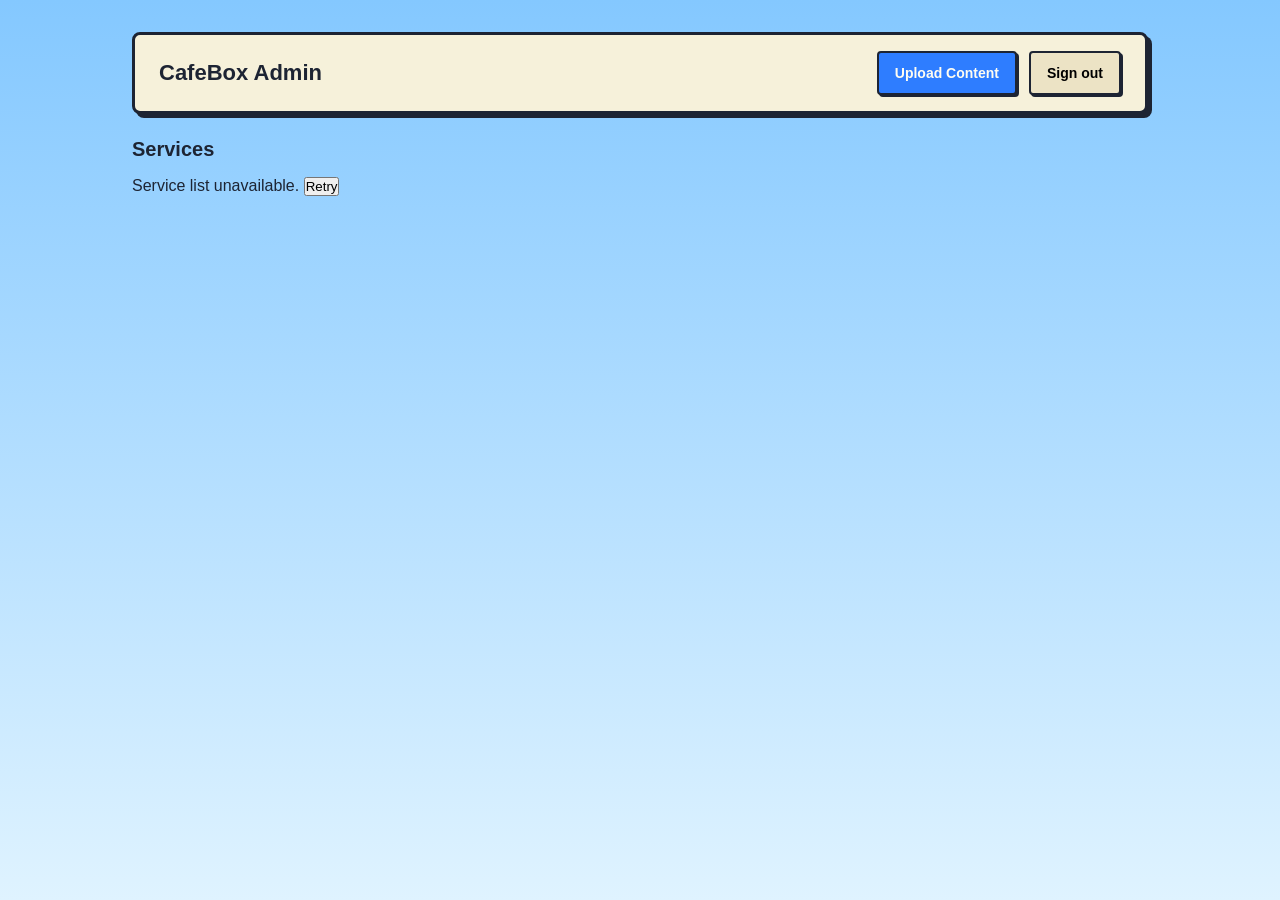
==== ansible/roles/admin/files/frontend/dashboard.html @ 4ad43b3a "feat: complete all stage-1-admin-ui tasks (1.02, 1.05-1.12) Co-authored-by: trydydd <10699209+trydyd" ====
<!DOCTYPE html>
<html lang="en">
<head>
  <meta charset="UTF-8" />
  <meta name="viewport" content="width=device-width, initial-scale=1.0" />
  <title>CafeBox — Dashboard</title>
  <style>
    /* Design tokens — STYLEGUIDE.md §4 */
    :root {
      --bg-sky-top: #84c8ff;
      --bg-sky-bottom: #dff3ff;
      --surface-1: #f6f1da;
      --surface-2: #ece3c5;
      --surface-3: #d7c79a;
      --ink-strong: #1d2433;
      --ink-soft: #36445e;
      --ink-inverse: #fffdf2;
      --accent-primary: #e85d44;
      --accent-primary-hover: #c94c33;
      --accent-secondary: #2e7dff;
      --accent-secondary-hover: #1a6de0;
      --accent-success: #2f9e44;
      --accent-danger: #c92a2a;
      --accent-warning: #d97706;
      --tile-enabled: #fff8dc;
      --tile-disabled: #d9d2b2;
      --border-strong: #1d2433;
      --shadow-pixel: 4px 4px 0 #1d2433;
      --focus-ring: #2e7dff;
      --space-1: 4px;
      --space-2: 8px;
      --space-3: 12px;
      --space-4: 16px;
      --space-5: 24px;
      --space-6: 32px;
      --radius-sm: 4px;
      --radius-md: 8px;
    }

    *, *::before, *::after { box-sizing: border-box; margin: 0; padding: 0; }

    body {
      font-family: Verdana, Tahoma, sans-serif;
      font-size: 16px;
      background: linear-gradient(180deg, var(--bg-sky-top) 0%, var(--bg-sky-bottom) 100%);
      min-height: 100vh;
      color: var(--ink-strong);
    }

    .page { max-width: 1080px; margin: 0 auto; padding: var(--space-4); }
    @media (min-width: 600px)  { .page { padding: var(--space-5); } }
    @media (min-width: 1024px) { .page { padding: var(--space-6); } }

    /* Header bar */
    .header {
      background: var(--surface-1);
      border: 3px solid var(--border-strong);
      box-shadow: var(--shadow-pixel);
      border-radius: var(--radius-md);
      padding: var(--space-4) var(--space-5);
      display: flex;
      align-items: center;
      justify-content: space-between;
      margin-bottom: var(--space-5);
      flex-wrap: wrap;
      gap: var(--space-3);
    }

    .header h1 { font-size: 22px; }

    /* Logout button */
    .btn-logout {
      padding: var(--space-2) var(--space-4);
      background: var(--surface-2);
      border: 2px solid var(--border-strong);
      border-radius: var(--radius-sm);
      box-shadow: 2px 2px 0 var(--border-strong);
      font-family: inherit;
      font-size: 14px;
      font-weight: bold;
      cursor: pointer;
      min-height: 44px;
      transition: background 120ms;
    }

    .btn-logout:hover { background: var(--surface-3); }
    .btn-logout:focus-visible { outline: 3px solid var(--focus-ring); outline-offset: 2px; }
    .btn-logout:disabled { opacity: 0.6; cursor: not-allowed; }

    /* Upload link */
    .upload-link {
      padding: var(--space-2) var(--space-4);
      background: var(--accent-secondary);
      color: var(--ink-inverse);
      border: 2px solid var(--border-strong);
      border-radius: var(--radius-sm);
      box-shadow: 2px 2px 0 var(--border-strong);
      font-family: inherit;
      font-size: 14px;
      font-weight: bold;
      text-decoration: none;
      display: inline-block;
      min-height: 44px;
      line-height: calc(44px - 2 * var(--space-2) - 4px);
    }

    .upload-link:hover { background: var(--accent-secondary-hover); }
    .upload-link:focus-visible { outline: 3px solid var(--focus-ring); outline-offset: 2px; }

    /* Service tile grid — STYLEGUIDE.md §7.3 */
    .services-section h2 {
      font-size: 20px;
      margin-bottom: var(--space-4);
    }

    .tile-grid {
      display: grid;
      grid-template-columns: 1fr;
      gap: var(--space-4);
    }

    @media (min-width: 480px)  { .tile-grid { grid-template-columns: repeat(2, 1fr); } }
    @media (min-width: 900px)  { .tile-grid { grid-template-columns: repeat(3, 1fr); } }

    .tile {
      border: 3px solid var(--border-strong);
      box-shadow: var(--shadow-pixel);
      border-radius: var(--radius-md);
      padding: var(--space-4);
    }

    .tile--enabled  { background: var(--tile-enabled); }
    .tile--disabled { background: var(--tile-disabled); }

    .tile-name {
      font-size: 18px;
      font-weight: bold;
      margin-bottom: var(--space-2);
    }

    .tile-status {
      font-size: 14px;
      color: var(--ink-soft);
      margin-bottom: var(--space-3);
      min-height: 20px;
    }

    .tile-status--running { color: var(--accent-success); font-weight: bold; }
    .tile-status--stopped { color: var(--accent-danger);  font-weight: bold; }

    .tile-actions {
      display: flex;
      gap: var(--space-2);
      flex-wrap: wrap;
    }

    /* Action buttons */
    .btn-action {
      padding: var(--space-2) var(--space-3);
      border: 2px solid var(--border-strong);
      border-radius: var(--radius-sm);
      box-shadow: 2px 2px 0 var(--border-strong);
      font-family: inherit;
      font-size: 13px;
      font-weight: bold;
      cursor: pointer;
      min-height: 44px;
      transition: background 120ms, opacity 120ms;
    }

    .btn-action:focus-visible { outline: 3px solid var(--focus-ring); outline-offset: 2px; }
    .btn-action:disabled { opacity: 0.5; cursor: not-allowed; }

    @media (prefers-reduced-motion: reduce) {
      .btn-action, .btn-logout { transition: none; }
    }

    .btn-start   { background: var(--accent-success); color: var(--ink-inverse); }
    .btn-stop    { background: var(--accent-danger);  color: var(--ink-inverse); }
    .btn-restart { background: var(--accent-warning); color: var(--ink-inverse); }

    .btn-start:hover   { filter: brightness(1.1); }
    .btn-stop:hover    { filter: brightness(1.1); }
    .btn-restart:hover { filter: brightness(1.1); }

    /* Notification bar */
    .notification {
      position: fixed;
      bottom: var(--space-5);
      left: 50%;
      transform: translateX(-50%);
      background: var(--ink-strong);
      color: var(--ink-inverse);
      padding: var(--space-3) var(--space-5);
      border-radius: var(--radius-md);
      font-size: 14px;
      opacity: 0;
      transition: opacity 180ms;
      pointer-events: none;
      white-space: nowrap;
      z-index: 100;
    }

    .notification--visible { opacity: 1; }
  </style>
</head>
<body>
  <div class="page">
    <!-- Header -->
    <header class="header" role="banner">
      <h1>CafeBox Admin</h1>
      <nav aria-label="Admin navigation" style="display:flex;gap:var(--space-3);align-items:center;">
        <a class="upload-link" href="/admin/upload.html">Upload Content</a>
        <button class="btn-logout" id="logout-btn" type="button">Sign out</button>
      </nav>
    </header>

    <!-- Service tiles -->
    <section class="services-section" aria-labelledby="services-heading">
      <h2 id="services-heading">Services</h2>
      <div class="tile-grid" id="tile-grid" aria-live="polite" aria-label="Services"></div>
    </section>
  </div>

  <!-- Toast notification -->
  <div class="notification" id="notification" role="status" aria-live="polite"></div>

  <script>
    (function () {
      "use strict";

      var tileGrid    = document.getElementById("tile-grid");
      var notification = document.getElementById("notification");
      var logoutBtn   = document.getElementById("logout-btn");
      var _notifyTimer = null;

      /* ---------------------------------------------------------------- */
      /* CSRF helper                                                        */
      /* ---------------------------------------------------------------- */
      function getCsrfToken() {
        var match = document.cookie.match(/(?:^|;\s*)csrf_token=([^;]*)/);
        return match ? decodeURIComponent(match[1]) : "";
      }

      /* ---------------------------------------------------------------- */
      /* Toast notification                                                */
      /* ---------------------------------------------------------------- */
      function showNotice(msg) {
        clearTimeout(_notifyTimer);
        notification.textContent = msg;
        notification.classList.add("notification--visible");
        _notifyTimer = setTimeout(function () {
          notification.classList.remove("notification--visible");
        }, 3000);
      }

      /* ---------------------------------------------------------------- */
      /* Service action (start / stop / restart)                           */
      /* ---------------------------------------------------------------- */
      function runAction(serviceId, action, btns) {
        /* Disable all buttons on this tile while the request is in flight */
        btns.forEach(function (b) { b.disabled = true; });

        fetch("/api/admin/services/" + serviceId + "/" + action, {
          method: "POST",
          credentials: "same-origin",
          headers: { "X-CSRF-Token": getCsrfToken() }
        })
          .then(function (res) {
            if (res.ok) {
              showNotice(serviceId + " " + action + "ed");
              /* Refresh the tile status after a short delay */
              setTimeout(fetchAndRender, 800);
            } else {
              return res.json().then(function (d) {
                showNotice("Error: " + (d.detail || action + " failed"));
              });
            }
          })
          .catch(function () {
            showNotice("Network error — could not " + action + " " + serviceId);
          })
          .finally(function () {
            btns.forEach(function (b) { b.disabled = false; });
          });
      }

      /* ---------------------------------------------------------------- */
      /* Build a single service tile element                               */
      /* ---------------------------------------------------------------- */
      function buildTile(svc) {
        var enabled = !!svc.enabled;
        var article = document.createElement("article");
        article.className = "tile " + (enabled ? "tile--enabled" : "tile--disabled");
        article.dataset.serviceId = svc.id;

        var nameEl = document.createElement("p");
        nameEl.className = "tile-name";
        nameEl.textContent = svc.name || svc.id;

        var statusEl = document.createElement("p");
        statusEl.className = "tile-status";
        statusEl.textContent = enabled ? "Enabled" : "Unavailable on this box";

        article.appendChild(nameEl);
        article.appendChild(statusEl);

        if (enabled) {
          var actions = document.createElement("div");
          actions.className = "tile-actions";

          var btns = [];

          [
            { label: "Start",   cls: "btn-start",   action: "start"   },
            { label: "Stop",    cls: "btn-stop",     action: "stop"    },
            { label: "Restart", cls: "btn-restart",  action: "restart" }
          ].forEach(function (def) {
            var btn = document.createElement("button");
            btn.type = "button";
            btn.className = "btn-action " + def.cls;
            btn.textContent = def.label;
            btn.setAttribute("aria-label", def.label + " " + (svc.name || svc.id));
            btn.addEventListener("click", function () {
              runAction(svc.id, def.action, btns);
            });
            btns.push(btn);
            actions.appendChild(btn);
          });

          article.appendChild(actions);
        }

        return article;
      }

      /* ---------------------------------------------------------------- */
      /* Fetch service list and render tiles                               */
      /* ---------------------------------------------------------------- */
      function fetchAndRender() {
        fetch("/api/public/services/status", { credentials: "same-origin" })
          .then(function (res) {
            if (!res.ok) throw new Error("HTTP " + res.status);
            return res.json();
          })
          .then(function (data) {
            var services = Array.isArray(data.services) ? data.services : [];
            tileGrid.innerHTML = "";
            if (services.length === 0) {
              var msg = document.createElement("p");
              msg.textContent = "No services are enabled yet.";
              tileGrid.appendChild(msg);
              return;
            }
            services.forEach(function (svc) {
              tileGrid.appendChild(buildTile(svc));
            });
          })
          .catch(function () {
            tileGrid.innerHTML = "<p>Service list unavailable. <button type=\"button\" id=\"retry-btn\">Retry</button></p>";
            document.getElementById("retry-btn").addEventListener("click", fetchAndRender);
          });
      }

      /* ---------------------------------------------------------------- */
      /* Logout                                                            */
      /* ---------------------------------------------------------------- */
      logoutBtn.addEventListener("click", function () {
        logoutBtn.disabled = true;
        fetch("/api/admin/logout", {
          method: "POST",
          credentials: "same-origin",
          headers: { "X-CSRF-Token": getCsrfToken() }
        })
          .then(function () {
            window.location.href = "/admin/login.html";
          })
          .catch(function () {
            logoutBtn.disabled = false;
            showNotice("Logout failed — please try again.");
          });
      });

      /* ---------------------------------------------------------------- */
      /* Initialise                                                        */
      /* ---------------------------------------------------------------- */
      fetchAndRender();
    })();
  </script>
</body>
</html>
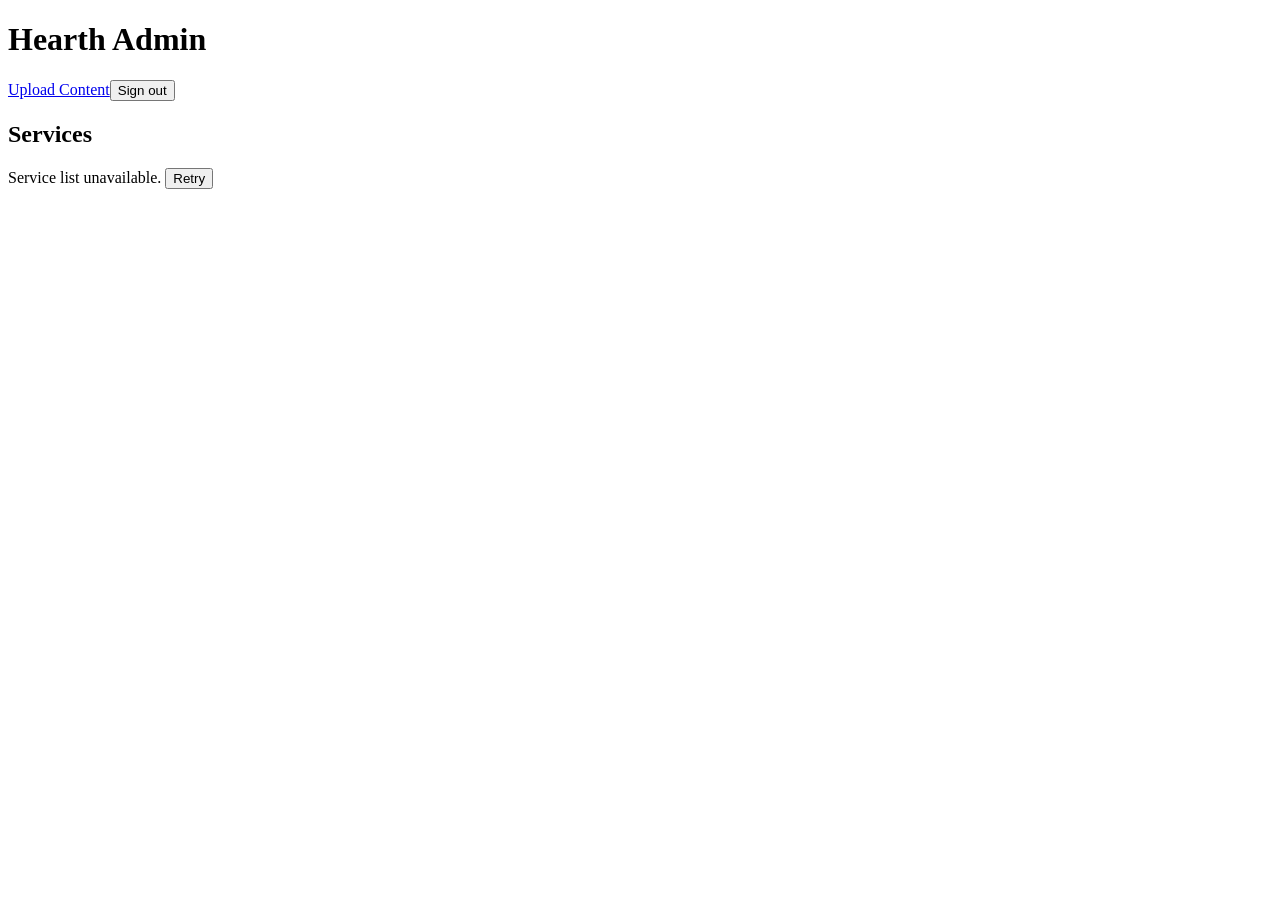
==== commit 287980b4: "functional chat MVP" ====
--- a/ansible/roles/admin/files/frontend/dashboard.html
+++ b/ansible/roles/admin/files/frontend/dashboard.html
@@ -3,248 +3,41 @@
 <head>
   <meta charset="UTF-8" />
   <meta name="viewport" content="width=device-width, initial-scale=1.0" />
-  <title>CafeBox — Dashboard</title>
-  <style>
-    /* Design tokens — STYLEGUIDE.md §4 */
-    :root {
-      --bg-sky-top: #84c8ff;
-      --bg-sky-bottom: #dff3ff;
-      --surface-1: #f6f1da;
-      --surface-2: #ece3c5;
-      --surface-3: #d7c79a;
-      --ink-strong: #1d2433;
-      --ink-soft: #36445e;
-      --ink-inverse: #fffdf2;
-      --accent-primary: #e85d44;
-      --accent-primary-hover: #c94c33;
-      --accent-secondary: #2e7dff;
-      --accent-secondary-hover: #1a6de0;
-      --accent-success: #2f9e44;
-      --accent-danger: #c92a2a;
-      --accent-warning: #d97706;
-      --tile-enabled: #fff8dc;
-      --tile-disabled: #d9d2b2;
-      --border-strong: #1d2433;
-      --shadow-pixel: 4px 4px 0 #1d2433;
-      --focus-ring: #2e7dff;
-      --space-1: 4px;
-      --space-2: 8px;
-      --space-3: 12px;
-      --space-4: 16px;
-      --space-5: 24px;
-      --space-6: 32px;
-      --radius-sm: 4px;
-      --radius-md: 8px;
-    }
-
-    *, *::before, *::after { box-sizing: border-box; margin: 0; padding: 0; }
-
-    body {
-      font-family: Verdana, Tahoma, sans-serif;
-      font-size: 16px;
-      background: linear-gradient(180deg, var(--bg-sky-top) 0%, var(--bg-sky-bottom) 100%);
-      min-height: 100vh;
-      color: var(--ink-strong);
-    }
-
-    .page { max-width: 1080px; margin: 0 auto; padding: var(--space-4); }
-    @media (min-width: 600px)  { .page { padding: var(--space-5); } }
-    @media (min-width: 1024px) { .page { padding: var(--space-6); } }
-
-    /* Header bar */
-    .header {
-      background: var(--surface-1);
-      border: 3px solid var(--border-strong);
-      box-shadow: var(--shadow-pixel);
-      border-radius: var(--radius-md);
-      padding: var(--space-4) var(--space-5);
-      display: flex;
-      align-items: center;
-      justify-content: space-between;
-      margin-bottom: var(--space-5);
-      flex-wrap: wrap;
-      gap: var(--space-3);
-    }
-
-    .header h1 { font-size: 22px; }
-
-    /* Logout button */
-    .btn-logout {
-      padding: var(--space-2) var(--space-4);
-      background: var(--surface-2);
-      border: 2px solid var(--border-strong);
-      border-radius: var(--radius-sm);
-      box-shadow: 2px 2px 0 var(--border-strong);
-      font-family: inherit;
-      font-size: 14px;
-      font-weight: bold;
-      cursor: pointer;
-      min-height: 44px;
-      transition: background 120ms;
-    }
-
-    .btn-logout:hover { background: var(--surface-3); }
-    .btn-logout:focus-visible { outline: 3px solid var(--focus-ring); outline-offset: 2px; }
-    .btn-logout:disabled { opacity: 0.6; cursor: not-allowed; }
-
-    /* Upload link */
-    .upload-link {
-      padding: var(--space-2) var(--space-4);
-      background: var(--accent-secondary);
-      color: var(--ink-inverse);
-      border: 2px solid var(--border-strong);
-      border-radius: var(--radius-sm);
-      box-shadow: 2px 2px 0 var(--border-strong);
-      font-family: inherit;
-      font-size: 14px;
-      font-weight: bold;
-      text-decoration: none;
-      display: inline-block;
-      min-height: 44px;
-      line-height: calc(44px - 2 * var(--space-2) - 4px);
-    }
-
-    .upload-link:hover { background: var(--accent-secondary-hover); }
-    .upload-link:focus-visible { outline: 3px solid var(--focus-ring); outline-offset: 2px; }
-
-    /* Service tile grid — STYLEGUIDE.md §7.3 */
-    .services-section h2 {
-      font-size: 20px;
-      margin-bottom: var(--space-4);
-    }
-
-    .tile-grid {
-      display: grid;
-      grid-template-columns: 1fr;
-      gap: var(--space-4);
-    }
-
-    @media (min-width: 480px)  { .tile-grid { grid-template-columns: repeat(2, 1fr); } }
-    @media (min-width: 900px)  { .tile-grid { grid-template-columns: repeat(3, 1fr); } }
-
-    .tile {
-      border: 3px solid var(--border-strong);
-      box-shadow: var(--shadow-pixel);
-      border-radius: var(--radius-md);
-      padding: var(--space-4);
-    }
-
-    .tile--enabled  { background: var(--tile-enabled); }
-    .tile--disabled { background: var(--tile-disabled); }
-
-    .tile-name {
-      font-size: 18px;
-      font-weight: bold;
-      margin-bottom: var(--space-2);
-    }
-
-    .tile-status {
-      font-size: 14px;
-      color: var(--ink-soft);
-      margin-bottom: var(--space-3);
-      min-height: 20px;
-    }
-
-    .tile-status--running { color: var(--accent-success); font-weight: bold; }
-    .tile-status--stopped { color: var(--accent-danger);  font-weight: bold; }
-
-    .tile-actions {
-      display: flex;
-      gap: var(--space-2);
-      flex-wrap: wrap;
-    }
-
-    /* Action buttons */
-    .btn-action {
-      padding: var(--space-2) var(--space-3);
-      border: 2px solid var(--border-strong);
-      border-radius: var(--radius-sm);
-      box-shadow: 2px 2px 0 var(--border-strong);
-      font-family: inherit;
-      font-size: 13px;
-      font-weight: bold;
-      cursor: pointer;
-      min-height: 44px;
-      transition: background 120ms, opacity 120ms;
-    }
-
-    .btn-action:focus-visible { outline: 3px solid var(--focus-ring); outline-offset: 2px; }
-    .btn-action:disabled { opacity: 0.5; cursor: not-allowed; }
-
-    @media (prefers-reduced-motion: reduce) {
-      .btn-action, .btn-logout { transition: none; }
-    }
-
-    .btn-start   { background: var(--accent-success); color: var(--ink-inverse); }
-    .btn-stop    { background: var(--accent-danger);  color: var(--ink-inverse); }
-    .btn-restart { background: var(--accent-warning); color: var(--ink-inverse); }
-
-    .btn-start:hover   { filter: brightness(1.1); }
-    .btn-stop:hover    { filter: brightness(1.1); }
-    .btn-restart:hover { filter: brightness(1.1); }
-
-    /* Notification bar */
-    .notification {
-      position: fixed;
-      bottom: var(--space-5);
-      left: 50%;
-      transform: translateX(-50%);
-      background: var(--ink-strong);
-      color: var(--ink-inverse);
-      padding: var(--space-3) var(--space-5);
-      border-radius: var(--radius-md);
-      font-size: 14px;
-      opacity: 0;
-      transition: opacity 180ms;
-      pointer-events: none;
-      white-space: nowrap;
-      z-index: 100;
-    }
-
-    .notification--visible { opacity: 1; }
-  </style>
+  <title>Hearth — Dashboard</title>
+  <link rel="stylesheet" href="/hearth.css" />
 </head>
 <body>
   <div class="page">
-    <!-- Header -->
     <header class="header" role="banner">
-      <h1>CafeBox Admin</h1>
+      <h1>Hearth Admin</h1>
       <nav aria-label="Admin navigation" style="display:flex;gap:var(--space-3);align-items:center;">
         <a class="upload-link" href="/admin/upload.html">Upload Content</a>
         <button class="btn-logout" id="logout-btn" type="button">Sign out</button>
       </nav>
     </header>
 
-    <!-- Service tiles -->
     <section class="services-section" aria-labelledby="services-heading">
       <h2 id="services-heading">Services</h2>
       <div class="tile-grid" id="tile-grid" aria-live="polite" aria-label="Services"></div>
     </section>
   </div>
 
-  <!-- Toast notification -->
   <div class="notification" id="notification" role="status" aria-live="polite"></div>
 
   <script>
     (function () {
       "use strict";
 
-      var tileGrid    = document.getElementById("tile-grid");
+      var tileGrid     = document.getElementById("tile-grid");
       var notification = document.getElementById("notification");
-      var logoutBtn   = document.getElementById("logout-btn");
+      var logoutBtn    = document.getElementById("logout-btn");
       var _notifyTimer = null;
 
-      /* ---------------------------------------------------------------- */
-      /* CSRF helper                                                        */
-      /* ---------------------------------------------------------------- */
       function getCsrfToken() {
         var match = document.cookie.match(/(?:^|;\s*)csrf_token=([^;]*)/);
         return match ? decodeURIComponent(match[1]) : "";
       }
 
-      /* ---------------------------------------------------------------- */
-      /* Toast notification                                                */
-      /* ---------------------------------------------------------------- */
       function showNotice(msg) {
         clearTimeout(_notifyTimer);
         notification.textContent = msg;
@@ -254,11 +47,7 @@
         }, 3000);
       }
 
-      /* ---------------------------------------------------------------- */
-      /* Service action (start / stop / restart)                           */
-      /* ---------------------------------------------------------------- */
       function runAction(serviceId, action, btns) {
-        /* Disable all buttons on this tile while the request is in flight */
         btns.forEach(function (b) { b.disabled = true; });
 
         fetch("/api/admin/services/" + serviceId + "/" + action, {
@@ -269,7 +58,6 @@
           .then(function (res) {
             if (res.ok) {
               showNotice(serviceId + " " + action + "ed");
-              /* Refresh the tile status after a short delay */
               setTimeout(fetchAndRender, 800);
             } else {
               return res.json().then(function (d) {
@@ -285,25 +73,33 @@
           });
       }
 
-      /* ---------------------------------------------------------------- */
-      /* Build a single service tile element                               */
-      /* ---------------------------------------------------------------- */
       function buildTile(svc) {
         var enabled = !!svc.enabled;
         var article = document.createElement("article");
-        article.className = "tile " + (enabled ? "tile--enabled" : "tile--disabled");
+        article.className = "tile tile--static " + (enabled ? "tile--enabled" : "tile--disabled");
         article.dataset.serviceId = svc.id;
 
         var nameEl = document.createElement("p");
         nameEl.className = "tile-name";
         nameEl.textContent = svc.name || svc.id;
 
-        var statusEl = document.createElement("p");
-        statusEl.className = "tile-status";
-        statusEl.textContent = enabled ? "Enabled" : "Unavailable on this box";
+        var badges = document.createElement("div");
+        badges.className = "tile-badges";
+
+        var enabledBadge = document.createElement("span");
+        enabledBadge.className = "badge " + (enabled ? "badge--enabled" : "badge--disabled");
+        enabledBadge.textContent = enabled ? "Enabled" : "Disabled";
+        badges.appendChild(enabledBadge);
+
+        if (enabled) {
+          var runningBadge = document.createElement("span");
+          runningBadge.className = "badge " + (svc.running ? "badge--running" : "badge--stopped");
+          runningBadge.textContent = svc.running ? "Running" : "Stopped";
+          badges.appendChild(runningBadge);
+        }
 
         article.appendChild(nameEl);
-        article.appendChild(statusEl);
+        article.appendChild(badges);
 
         if (enabled) {
           var actions = document.createElement("div");
@@ -334,12 +130,10 @@
         return article;
       }
 
-      /* ---------------------------------------------------------------- */
-      /* Fetch service list and render tiles                               */
-      /* ---------------------------------------------------------------- */
       function fetchAndRender() {
-        fetch("/api/public/services/status", { credentials: "same-origin" })
+        fetch("/api/admin/services/status", { credentials: "same-origin" })
           .then(function (res) {
+            if (res.status === 401) { window.location.href = "/admin/login.html"; return; }
             if (!res.ok) throw new Error("HTTP " + res.status);
             return res.json();
           })
@@ -352,9 +146,7 @@
               tileGrid.appendChild(msg);
               return;
             }
-            services.forEach(function (svc) {
-              tileGrid.appendChild(buildTile(svc));
-            });
+            services.forEach(function (svc) { tileGrid.appendChild(buildTile(svc)); });
           })
           .catch(function () {
             tileGrid.innerHTML = "<p>Service list unavailable. <button type=\"button\" id=\"retry-btn\">Retry</button></p>";
@@ -362,9 +154,6 @@
           });
       }
 
-      /* ---------------------------------------------------------------- */
-      /* Logout                                                            */
-      /* ---------------------------------------------------------------- */
       logoutBtn.addEventListener("click", function () {
         logoutBtn.disabled = true;
         fetch("/api/admin/logout", {
@@ -372,18 +161,13 @@
           credentials: "same-origin",
           headers: { "X-CSRF-Token": getCsrfToken() }
         })
-          .then(function () {
-            window.location.href = "/admin/login.html";
-          })
+          .then(function () { window.location.href = "/admin/login.html"; })
           .catch(function () {
             logoutBtn.disabled = false;
             showNotice("Logout failed — please try again.");
           });
       });
 
-      /* ---------------------------------------------------------------- */
-      /* Initialise                                                        */
-      /* ---------------------------------------------------------------- */
       fetchAndRender();
     })();
   </script>
